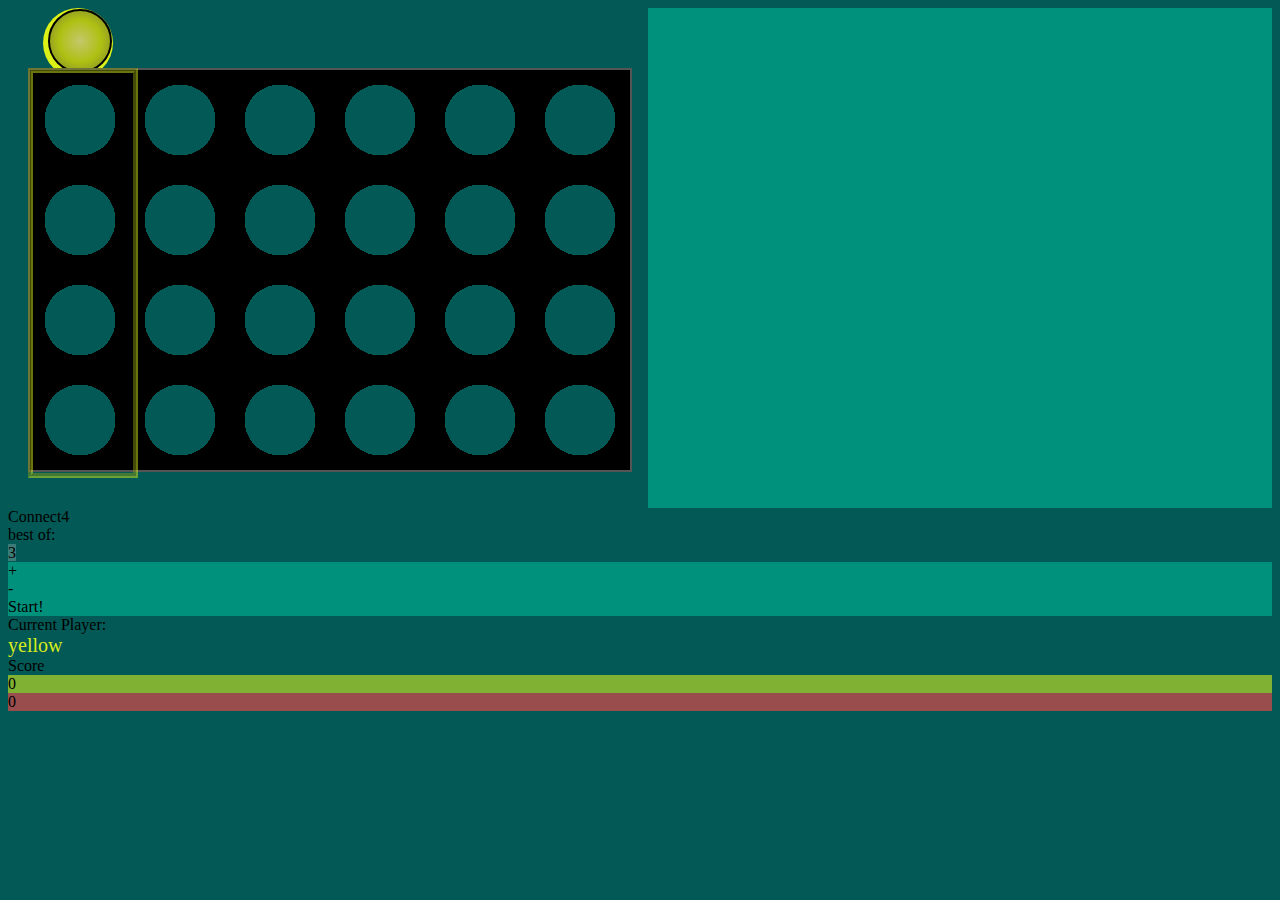
==== Connect4/Pages/index.html @ e31ca6dd "major overhaul 421" ====
<!DOCTYPE html>
<html lang="en">
  <head>
    <link href="https://cdn.jsdelivr.net/npm/bootstrap@5.0.0-beta3/dist/css/bootstrap.min.css" rel="stylesheet" integrity="sha384-eOJMYsd53ii+scO/bJGFsiCZc+5NDVN2yr8+0RDqr0Ql0h+rP48ckxlpbzKgwra6" crossorigin="anonymous">
    <link rel="stylesheet" href="../styles/chipStyle.css"/>
    <link rel="stylesheet" href="../styles/gameStyle.css"/>
    <link rel="stylesheet" href="../Styles/mainStyle.css"/>
    <link rel="stylesheet" href="../styles/testStyle.css"/>
    <link rel="stylesheet" href="../styles/colors.css"/>

    <meta name="viewport" content="width=device-width, initial-scale=1">
    <meta charset="utf-8">
  </head>

<body class="bg-dGreen" onload="startGame()">
  <div class="d-flex">
    <div class="screen bg-lGreen d-flex ">
      <div id="space" class="space bg-dGreen dBorder">
        <div id="canvas" class="canvas bg-dGreen">

          
          <div id="chip" class="chip yellow">
            <div class="ring">
            </div>
          </div>

          <img id="overlay" class="board" src="../resources/Board.png"/>
      
          <div id="selector" class="colSelect border-yellow">
          </div>
    
        </div>
      </div>


      <div class="bg-main sideblock dBorder cont">

        <div class="sideheader">
          <label>
            Connect4
          </label>
        </div>

        <div>
          <div class="inputarea">
            <div class="adjRoundholder">
              <div class="sidesubh">
                <label>
                  best of:
                </label>
              </div>
              <div class="adjbtnholder">
                
                <label id="lblRounds" class="roundnumber border-s bg-mGreen">
                  x
                </label>
              </div>

              <div class="adjbtnholder">
                <div class="btn minibtn border-s bg-lGreen" onclick="changeRounds(2)">
                  +
                </div>
                <div  class="btn minibtn border-s bg-lGreen" onclick="changeRounds(-2)">
                  -
                </div>
              </div>
              
              <div class="btn startbtn border-s bg-lGreen">
                <label>
                  Start!
                </label>
              </div>
            </div>

          </div>

          <div class="sidesubh">
            <label>
              Current Player:
            </label>
          </div>
          <div>
            <label id="currPlayerColor" class="currplayer player-yellow">
              yellow
            </label>
          </div>




          <div class="score-board border-m" >
            <div class="score-header">
              <label>
                Score
              </label>
            </div>

            <div class="boards">
              <div class="bg-yellow border-m container">
                <div style="width: 20px;">
                  <label id="score-yellow">0</label>
                </div>

              </div>
              <div class="bg-red border-m container">
                <div style="width: 20px;">
                  <label id="score-red">0</label>
                </div>
              </div>
            </div>


          </div>

        </div>
      </div>
  
    </div>



  </div>


</body>
<script src="https://ajax.googleapis.com/ajax/libs/jquery/3.5.1/jquery.min.js"></script>

<script src="../scripts/Main.js"></script>
<script src="../scripts/adjustRounds.js"></script>

<script src="../scripts/chipControl.js"></script>
<script src="../scripts/followMouse.js"></script>
<script src="../scripts/selectorMovement.js"></script>

<script src="../scripts/changePlayer.js"></script>

<script src="../scripts/engine.js"></script>

</html>
---- Connect4/styles/chipStyle.css ----
.chip
{
    position: absolute;
    left: 0px;
    top: -75px;
    border-radius: 50%;
    width: 70px;
    height: 70px;
    margin-left: 15px;
    margin-top: 15px;
}
.chipindex
{
    z-index: 0;
}
.red
{
    background-color: rgb(236, 5, 5);
}
.yellow
{
    background-color: rgb(220, 241, 23);
}

.gray
{
    background-color: rgb(92, 92, 91);
}
.ring
{
    position: absolute;
    border: solid black 2px;
    width: 60px;
    height: 60px;
    border-radius: 50%;
    left: 50%;
    bottom: 50%;
    margin: 0px 0px -30px -30px;
    background-image: radial-gradient(
        rgba(219, 208, 208, 0.473),
        rgba(70, 69, 69, 0),
        rgba(78, 78, 78, 0.568));

    background-color: rgba(0, 0, 0, 0.205);
}
---- Connect4/styles/gameStyle.css ----
.board
{
    width: 600px;
    height: 400px;
    left: 50%;
    position: absolute;
    margin-left: -300px;
    border:  solid rgb(85, 85, 85) 2px;
}
.colSelect
{
    position: absolute;
    height: 400px;
    width: 100px;
    border-style:groove;
    border : groove 5px;
}

.space
{
    position: relative;
    height: 480px;
    width: 620px;
    padding: 10px;
}
.canvas
{
    width: 600px;
    height: 400px;
    position: absolute;
    left: 50%;
    margin-left: -300px;
    margin-top: 50px;
}
.currplayer
{ 
    font-size: 20px;
    font-weight: 500;
}
---- Connect4/styles/testStyle.css ----
.testclr
{
    background-color: rgb(193, 241, 145);
}
.testclr2
{
    background-color: rgb(105, 143, 66);
}
.testdim
{
    height: 50px;
}
---- Connect4/styles/colors.css ----
.bg-main
{
    background-color: #025955;
}
.player-yellow
{
    color: rgb(215, 236, 28);
}
.player-red
{
    color: rgb(255, 70, 70);
}
.border-yellow
{
    border-color: rgba(216, 236, 28, 0.493);
}
.border-red
{
    border-color: rgba(182, 65, 65, 0.493);
}
.border-gray
{
    border-color: rgba(110, 108, 108, 0.493);
}
.bg-dGreen
{
    background-color: #025955;
}
.bg-mGreen
{
    background-color: #3b7c79;
}
.bg-lGreen
{
    background-color: #00917c;
}
.bg-brown
{
    background-color: #433520;
}
.bg-creme
{
    background-color: #fde8cd;
}
.bg-yellow
{
    background-color: rgba(215, 236, 28, 0.60);
}
.bg-red
{
    background-color: rgb(255, 70, 70, 0.60);
}
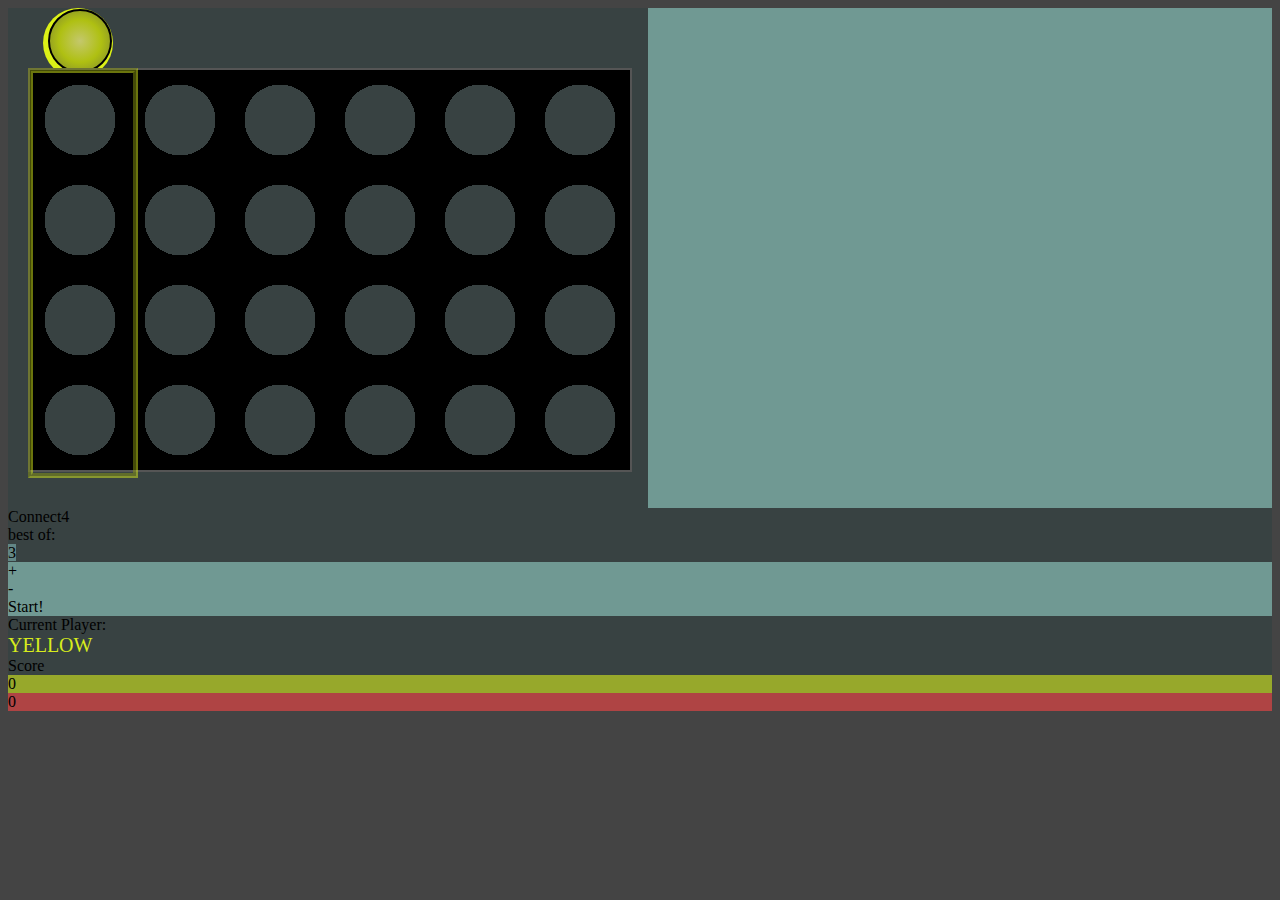
==== commit 4fe69b02: "bugfix" ====
--- a/Connect4/Pages/index.html
+++ b/Connect4/Pages/index.html
@@ -12,9 +12,9 @@
     <meta charset="utf-8">
   </head>
 
-<body class="bg-dGreen" onload="startGame()">
-  <div class="d-flex">
-    <div class="screen bg-lGreen d-flex ">
+<body class="bg-main" onload="startGame()">
+  <div class="d-flex" >
+    <div class="screen bg-lGreen d-flex">
       <div id="space" class="space bg-dGreen dBorder">
         <div id="canvas" class="canvas bg-dGreen">
 
@@ -33,7 +33,7 @@
       </div>
 
 
-      <div class="bg-main sideblock dBorder cont">
+      <div class="bg-dGreen sideblock dBorder cont">
 
         <div class="sideheader">
           <label>
@@ -64,8 +64,7 @@
                   -
                 </div>
               </div>
-              
-              <div class="btn startbtn border-s bg-lGreen">
+              <div class="btn startbtn border-s bg-lGreen" onclick="resetBoard()">
                 <label>
                   Start!
                 </label>
@@ -81,7 +80,7 @@
           </div>
           <div>
             <label id="currPlayerColor" class="currplayer player-yellow">
-              yellow
+              YELLOW
             </label>
           </div>
 
--- a/Connect4/styles/colors.css
+++ b/Connect4/styles/colors.css
@@ -1,7 +1,7 @@
 
 .bg-main
 {
-    background-color: #025955;
+    background-color: #444444;
 }
 .player-yellow
 {
@@ -25,15 +25,15 @@
 }
 .bg-dGreen
 {
-    background-color: #025955;
+    background-color: #384242;
 }
 .bg-mGreen
 {
-    background-color: #3b7c79;
+    background-color: #628685;
 }
 .bg-lGreen
 {
-    background-color: #00917c;
+    background-color: #709993;
 }
 .bg-brown
 {
